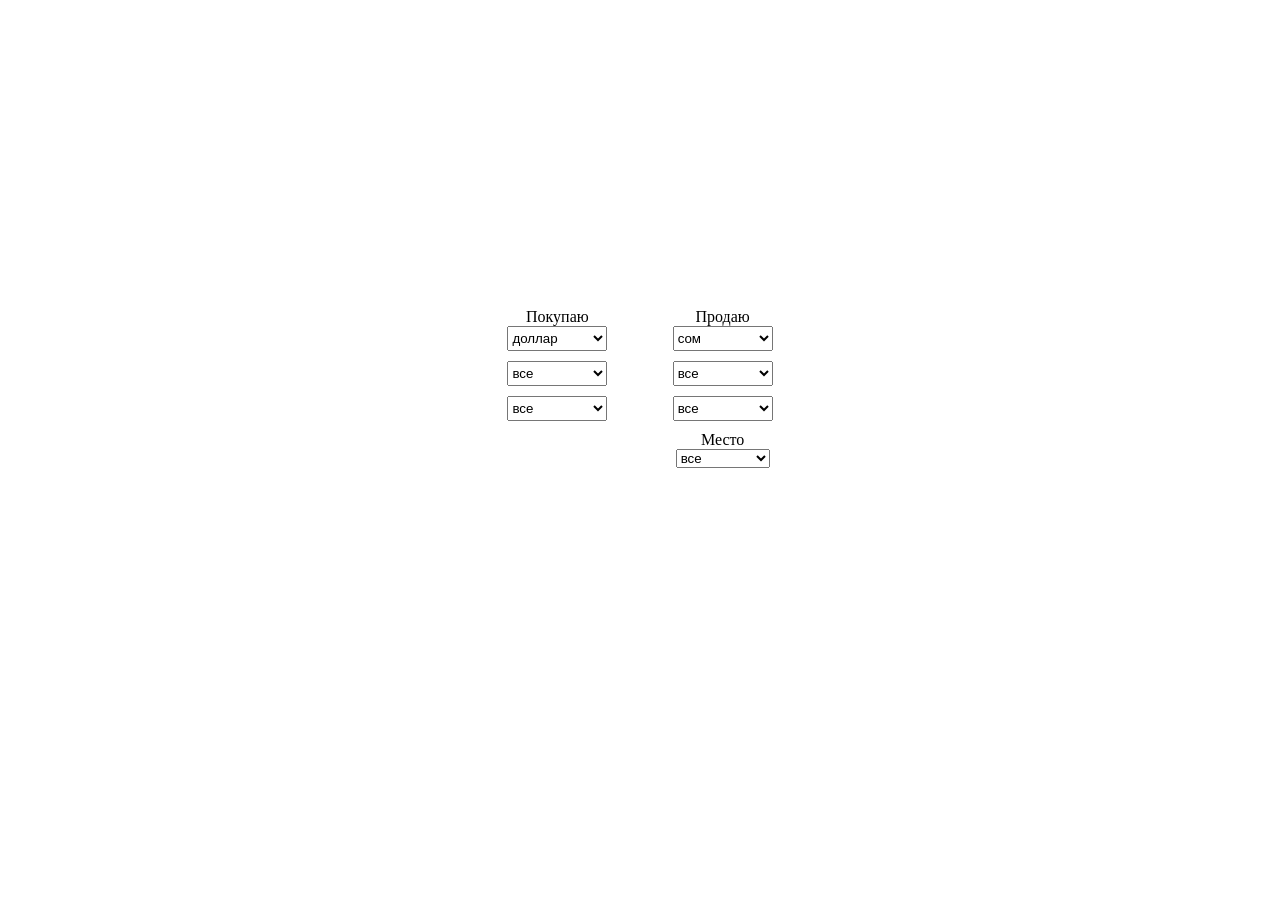
==== index.html @ d976cda7 "Add files via upload" ====
<!DOCTYPE html>
<html>
<head>
   <meta charset="UTF-8">
   <meta http-equiv="X-UA-Compatible" content="IE=edge">
   <meta name="viewport" content="width=device-width, initial-scale=1.0">

   <title>Bot valuta-obmen</title>
   <script src="https://telegram.org/js/telegram-web-app.js"></script> <!--Подключаем скрипт от телеграм-->
   <link rel="stylesheet" href="style.css">  
   
</head>

<body>
   <div class="container">
       <div class="column">
           <label for="column1" >Покупаю</label>
           <br> 
           <select class="select" id="select_group_1">
               <option value="1" selected="selected">доллар</option>
               <option value="5">сом</option>
               <option value="2">евро</option>
               <option value="3">рубль</option>
               <option value="6">тенге</option>
               <option value="7">сум</option>
               <option value="4">лирa</option>
           </select>
           <br>
           <select class="select" id="select_group_2">
               <option value="3">все</option>
               <option value="1">наличка</option>
               <option value="2">карта</option>
           </select>
           <br>
           <select class="select" id="select_group_3">
               <option value="3">все</option>
               <option value="1">без печати</option>
               <option value="2">с печатью</option>
           </select>

           <br>
               
           </td>

       </div>
       <div class="column">
           <label for="column2">Продаю</label>
           <br>
           <select class="select" id="select_group_4">
               <option value="1">доллар</option>
               <option value="5" selected="selected">сом</option>
               <option value="2">евро</option>
               <option value="3">рубль</option>
               <option value="6">тенге</option>
               <option value="7">сум</option>
               <option value="4">лирa</option>
           </select>
           <br>
           <select class="select" id="select_group_5">
               <option value="3">все</option>
               <option value="1">наличка</option>
               <option value="2">карта</option>
           </select>
           <br>
           <select class="select" id="select_group_6">
               <option value="3">все</option>
               <option value="1">без печати</option>
               <option value="2">с печатью</option>
           </select>
           <td>
            <label class="select" for="select-group_7">
                Место
                <select id="select-group 7">
                    <option value="14">все</option>
                    <option value="1">Бишкек</option>
                    <option value="2">Ош</option>
                    <option value="3">Дж-Абад</option>
                    <option value="4">Кара-Суу</option>
                    <option value="5">Токмок</option>
                    <option value="6">Кызыл-Кия</option>
                    <option value="7">Узген</option>
                    <option value="8">Каракол</option>
                    <option value="9">Кара-Балта</option>
                    <option value="10">Сузак</option>
                    <option value="11">Нарын</option>
                    <option value="12">Талас</option>
                    <option value="13">другое</option>
                    
                </select>
            </label>
        </td>
       </div>
   </div>
</body>




</html>
---- style.css ----
.container {
    display: flex;
    justify-content: center;
    align-items: center;
    flex-wrap: wrap;
    height: 100vh;

}
div.column {
    width: 140px;
    height: 300px;
    text-align: center;
    margin: 1%;

    position: relative
}
.select {
    width: 100px;
    height: 25px;
}
select {
    margin-bottom: 10px;
}
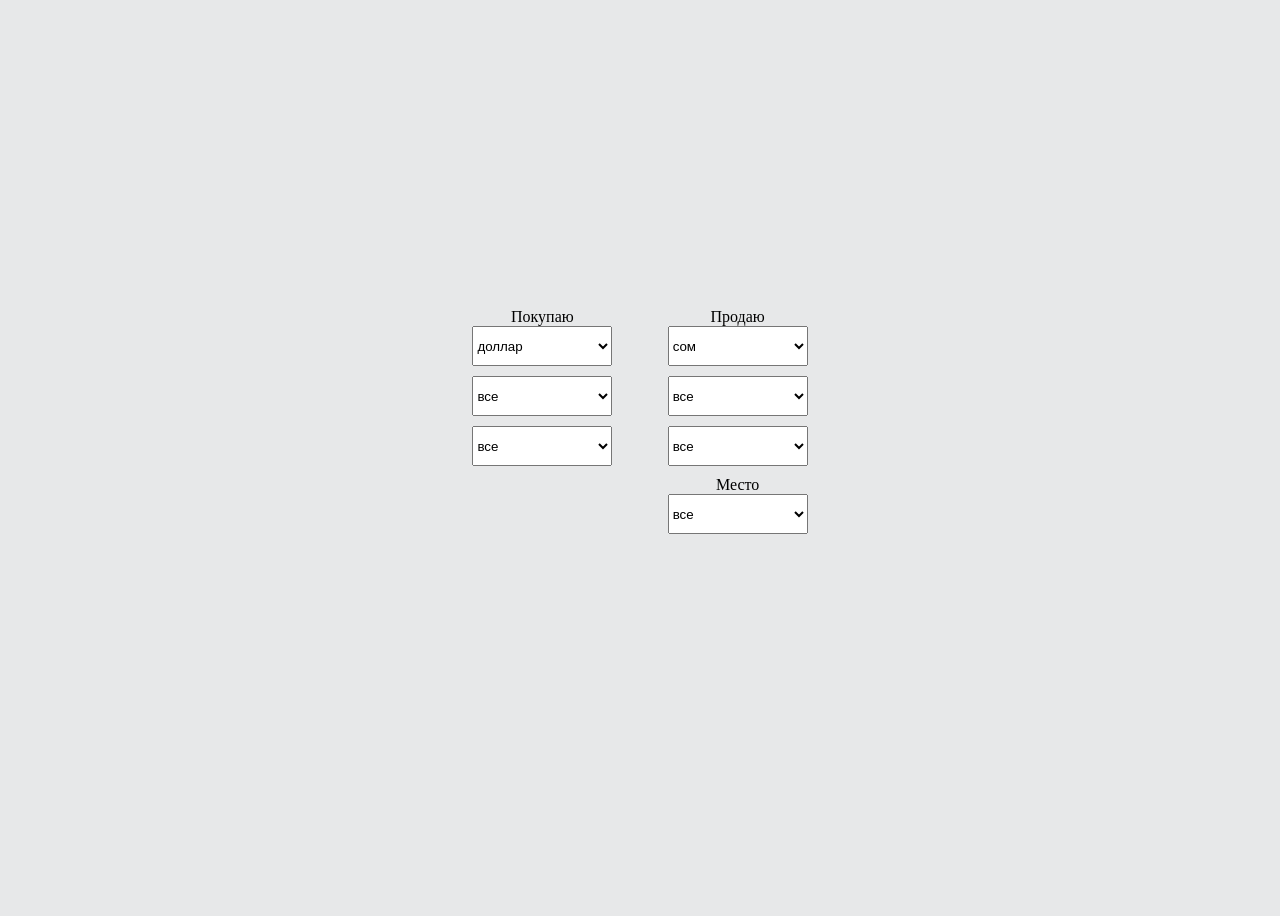
==== commit c1c28105: "Add files via upload" ====
--- a/index.html
+++ b/index.html
@@ -7,15 +7,15 @@
 
    <title>Bot valuta-obmen</title>
    <script src="https://telegram.org/js/telegram-web-app.js"></script> <!--Подключаем скрипт от телеграм-->
-   <link rel="stylesheet" href="style.css">  
-   
+   <link rel="stylesheet" href="style.css">
+
 </head>
 
 <body>
    <div class="container">
        <div class="column">
            <label for="column1" >Покупаю</label>
-           <br> 
+           <br>
            <select class="select" id="select_group_1">
                <option value="1" selected="selected">доллар</option>
                <option value="5">сом</option>
@@ -39,7 +39,7 @@
            </select>
 
            <br>
-               
+
            </td>
 
        </div>
@@ -68,9 +68,9 @@
                <option value="2">с печатью</option>
            </select>
            <td>
-            <label class="select" for="select-group_7">
+            <label class="select" for="select_group_7">
                 Место
-                <select id="select-group 7">
+                <select class="select" id="select_group_7">
                     <option value="14">все</option>
                     <option value="1">Бишкек</option>
                     <option value="2">Ош</option>
@@ -85,7 +85,7 @@
                     <option value="11">Нарын</option>
                     <option value="12">Талас</option>
                     <option value="13">другое</option>
-                    
+
                 </select>
             </label>
         </td>
@@ -93,7 +93,8 @@
    </div>
 </body>
 
-
+<script src="https://telegram.org/js/telegram-web-app.js"></script>
+<script src="app_search.js"></script>
 
 
 </html>
--- a/style.css
+++ b/style.css
@@ -7,7 +7,7 @@
 
 }
 div.column {
-    width: 140px;
+    width: 170px;
     height: 300px;
     text-align: center;
     margin: 1%;
@@ -15,9 +15,11 @@
     position: relative
 }
 .select {
-    width: 100px;
-    height: 25px;
+    width: 140px;
+    height: 40px;
 }
 select {
     margin-bottom: 10px;
-}+}
+
+body {background-color: #e7e8e9;}
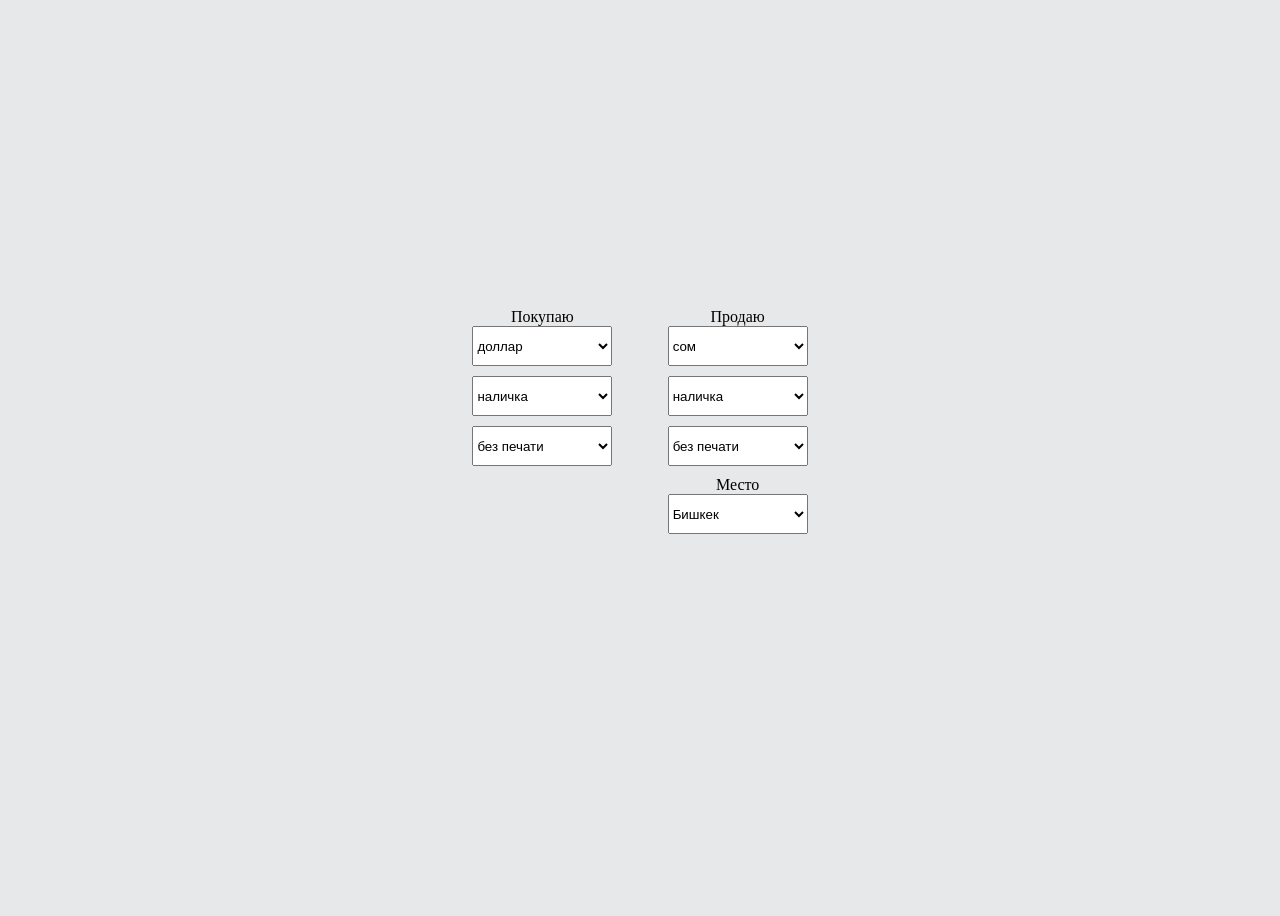
==== commit 9fb16e25: "Add files via upload" ====
--- a/index.html
+++ b/index.html
@@ -27,14 +27,14 @@
            </select>
            <br>
            <select class="select" id="select_group_2">
-               <option value="3">все</option>
-               <option value="1">наличка</option>
-               <option value="2">карта</option>
+            <option value="3">все</option>
+            <option value="1" selected="selected">наличка</option>
+            <option value="2">карта</option>
            </select>
            <br>
            <select class="select" id="select_group_3">
                <option value="3">все</option>
-               <option value="1">без печати</option>
+               <option value="1" selected="selected">без печати</option>
                <option value="2">с печатью</option>
            </select>
 
@@ -58,13 +58,13 @@
            <br>
            <select class="select" id="select_group_5">
                <option value="3">все</option>
-               <option value="1">наличка</option>
+               <option value="1" selected="selected">наличка</option>
                <option value="2">карта</option>
            </select>
            <br>
            <select class="select" id="select_group_6">
                <option value="3">все</option>
-               <option value="1">без печати</option>
+               <option value="1" selected="selected">без печати</option>
                <option value="2">с печатью</option>
            </select>
            <td>
@@ -72,7 +72,7 @@
                 Место
                 <select class="select" id="select_group_7">
                     <option value="14">все</option>
-                    <option value="1">Бишкек</option>
+                    <option value="1" selected="selected">Бишкек</option>
                     <option value="2">Ош</option>
                     <option value="3">Дж-Абад</option>
                     <option value="4">Кара-Суу</option>
